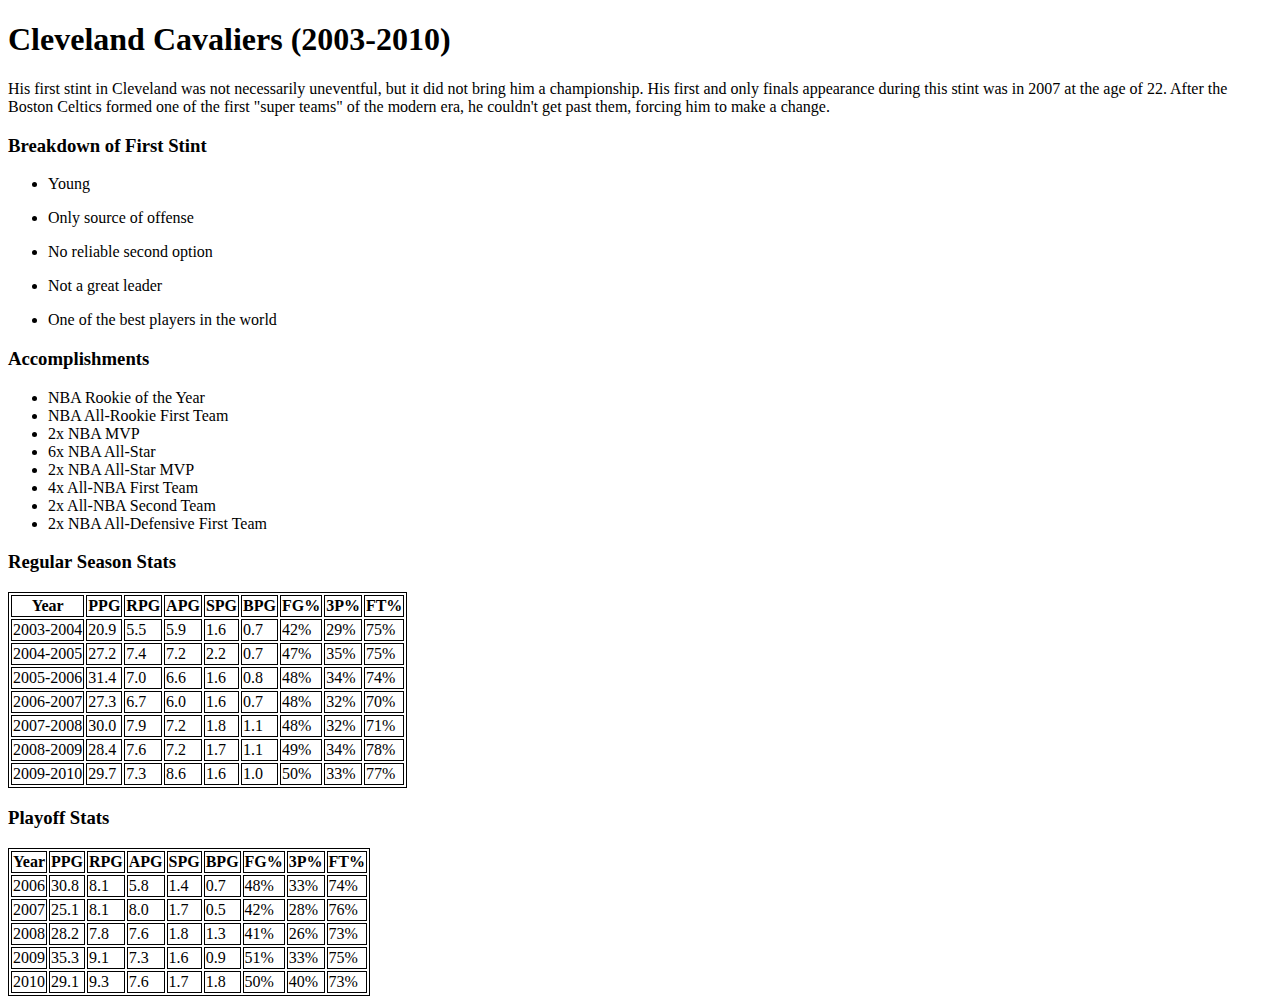
==== sections/ClevelandPartI.html @ df406fbd "completed basics for first page" ====
<!DOCTYPE html>
<html>

<head>
    <title>Cavaliers 1</title>
    <link type="text/css" rel="stylesheet" href="index.css">
    <style>
        table, th, td {
            border: 1px solid black;
        }
    </style>
</head>

<body>
    <div class="center">
        <h1> Cleveland Cavaliers (2003-2010) </h1>
        <p>His first stint in Cleveland was not necessarily uneventful, but it did not bring him a championship. His first and only finals appearance during this stint was in 2007 at the age of 22. After the Boston Celtics formed one of the first "super teams" of the modern era, he couldn't get past them, forcing him to make a change.</p>
    </div>
    <h3> Breakdown of First Stint </h3>
    <ul>
        <li>
            <p>Young</p>
        </li>
        <li>
            <p>Only source of offense</p>
        </li>
        <li>
            <p>No reliable second option</p>
        </li>
        <li>
            <p>Not a great leader</p>
        </li>
        <li>
            <p>One of the best players in the world</p>
        </li>
    </ul>
    <h3> Accomplishments </h3>
    <ul>
        <li>NBA Rookie of the Year</li>
        <li>NBA All-Rookie First Team</li>
        <li>2x NBA MVP</li>
        <li>6x NBA All-Star</li>
        <li>2x NBA All-Star MVP</li>
        <li>4x All-NBA First Team</li>
        <li>2x All-NBA Second Team</li>
        <li>2x NBA All-Defensive First Team</li>
    </ul>
    <h3> Regular Season Stats </h3>
    <table>
        <tr>
            <th>Year</th>
            <th>PPG</th>
            <th>RPG</th>
            <th>APG</th>
            <th>SPG</th>
            <th>BPG</th>
            <th>FG%</th>
            <th>3P%</th>
            <th>FT%</th>
        </tr>
        <tr>
            <td>2003-2004</td>
            <td>20.9</td>
            <td>5.5</td>
            <td>5.9</td>
            <td>1.6</td>
            <td>0.7</td>
            <td>42%</td>
            <td>29%</td>
            <td>75%</td>
        </tr>
        <tr>
            <td>2004-2005</td>
            <td>27.2</td>
            <td>7.4</td>
            <td>7.2</td>
            <td>2.2</td>
            <td>0.7</td>
            <td>47%</td>
            <td>35%</td>
            <td>75%</td>
        </tr>
        <tr>
            <td>2005-2006</td>
            <td>31.4</td>
            <td>7.0</td>
            <td>6.6</td>
            <td>1.6</td>
            <td>0.8</td>
            <td>48%</td>
            <td>34%</td>
            <td>74%</td>
        </tr>
        <tr>
            <td>2006-2007</td>
            <td>27.3</td>
            <td>6.7</td>
            <td>6.0</td>
            <td>1.6</td>
            <td>0.7</td>
            <td>48%</td>
            <td>32%</td>
            <td>70%</td>
        </tr>
        <tr>
            <td>2007-2008</td>
            <td>30.0</td>
            <td>7.9</td>
            <td>7.2</td>
            <td>1.8</td>
            <td>1.1</td>
            <td>48%</td>
            <td>32%</td>
            <td>71%</td>
        </tr>
        <tr>
            <td>2008-2009</td>
            <td>28.4</td>
            <td>7.6</td>
            <td>7.2</td>
            <td>1.7</td>
            <td>1.1</td>
            <td>49%</td>
            <td>34%</td>
            <td>78%</td>
        </tr>
        <tr>
            <td>2009-2010</td>
            <td>29.7</td>
            <td>7.3</td>
            <td>8.6</td>
            <td>1.6</td>
            <td>1.0</td>
            <td>50%</td>
            <td>33%</td>
            <td>77%</td>
        </tr>
    </table>
    <h3> Playoff Stats </h3>
    <table>
        <tr>
            <th>Year</th>
            <th>PPG</th>
            <th>RPG</th>
            <th>APG</th>
            <th>SPG</th>
            <th>BPG</th>
            <th>FG%</th>
            <th>3P%</th>
            <th>FT%</th>
        </tr>
        <tr>
            <td>2006</td>
            <td>30.8</td>
            <td>8.1</td>
            <td>5.8</td>
            <td>1.4</td>
            <td>0.7</td>
            <td>48%</td>
            <td>33%</td>
            <td>74%</td>
        </tr>
        <tr>
            <td>2007</td>
            <td>25.1</td>
            <td>8.1</td>
            <td>8.0</td>
            <td>1.7</td>
            <td>0.5</td>
            <td>42%</td>
            <td>28%</td>
            <td>76%</td>
        </tr>
        <tr>
            <td>2008</td>
            <td>28.2</td>
            <td>7.8</td>
            <td>7.6</td>
            <td>1.8</td>
            <td>1.3</td>
            <td>41%</td>
            <td>26%</td>
            <td>73%</td>
        </tr>
        <tr>
            <td>2009</td>
            <td>35.3</td>
            <td>9.1</td>
            <td>7.3</td>
            <td>1.6</td>
            <td>0.9</td>
            <td>51%</td>
            <td>33%</td>
            <td>75%</td>
        </tr>
        <tr>
            <td>2010</td>
            <td>29.1</td>
            <td>9.3</td>
            <td>7.6</td>
            <td>1.7</td>
            <td>1.8</td>
            <td>50%</td>
            <td>40%</td>
            <td>73%</td>
        </tr>
    </table>
</body>

</html>
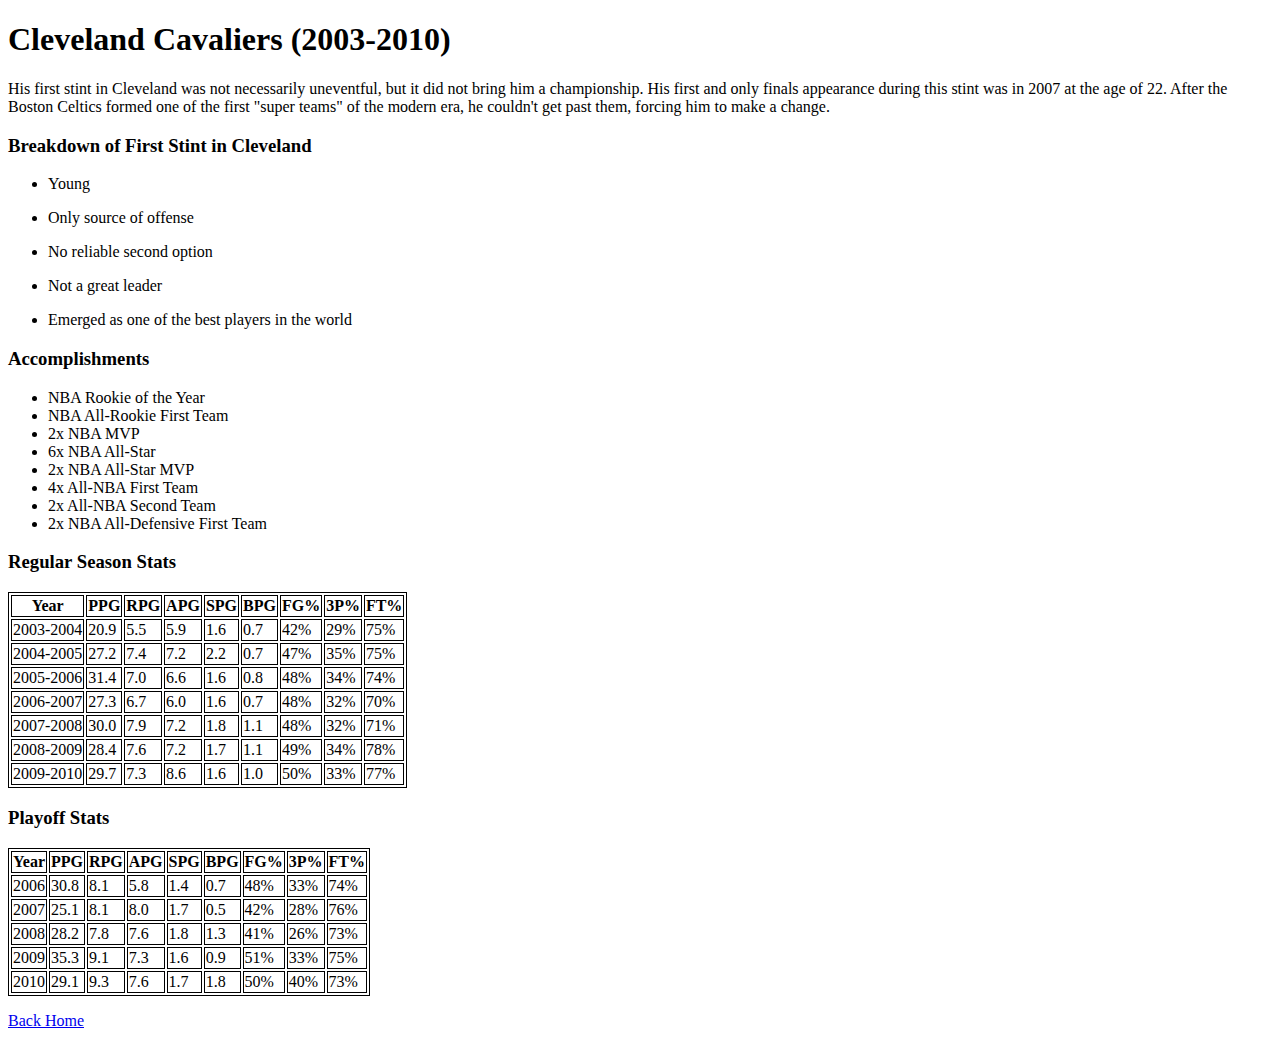
==== commit 2a277a42: "completed basics for second page, both pages can go 'back home'" ====
--- a/sections/ClevelandPartI.html
+++ b/sections/ClevelandPartI.html
@@ -16,7 +16,7 @@
         <h1> Cleveland Cavaliers (2003-2010) </h1>
         <p>His first stint in Cleveland was not necessarily uneventful, but it did not bring him a championship. His first and only finals appearance during this stint was in 2007 at the age of 22. After the Boston Celtics formed one of the first "super teams" of the modern era, he couldn't get past them, forcing him to make a change.</p>
     </div>
-    <h3> Breakdown of First Stint </h3>
+    <h3> Breakdown of First Stint in Cleveland </h3>
     <ul>
         <li>
             <p>Young</p>
@@ -31,7 +31,7 @@
             <p>Not a great leader</p>
         </li>
         <li>
-            <p>One of the best players in the world</p>
+            <p>Emerged as one of the best players in the world</p>
         </li>
     </ul>
     <h3> Accomplishments </h3>
@@ -205,6 +205,8 @@
             <td>73%</td>
         </tr>
     </table>
+    <p></p>
+    <a href="../index.html"> Back Home </a>
 </body>
 
 </html>